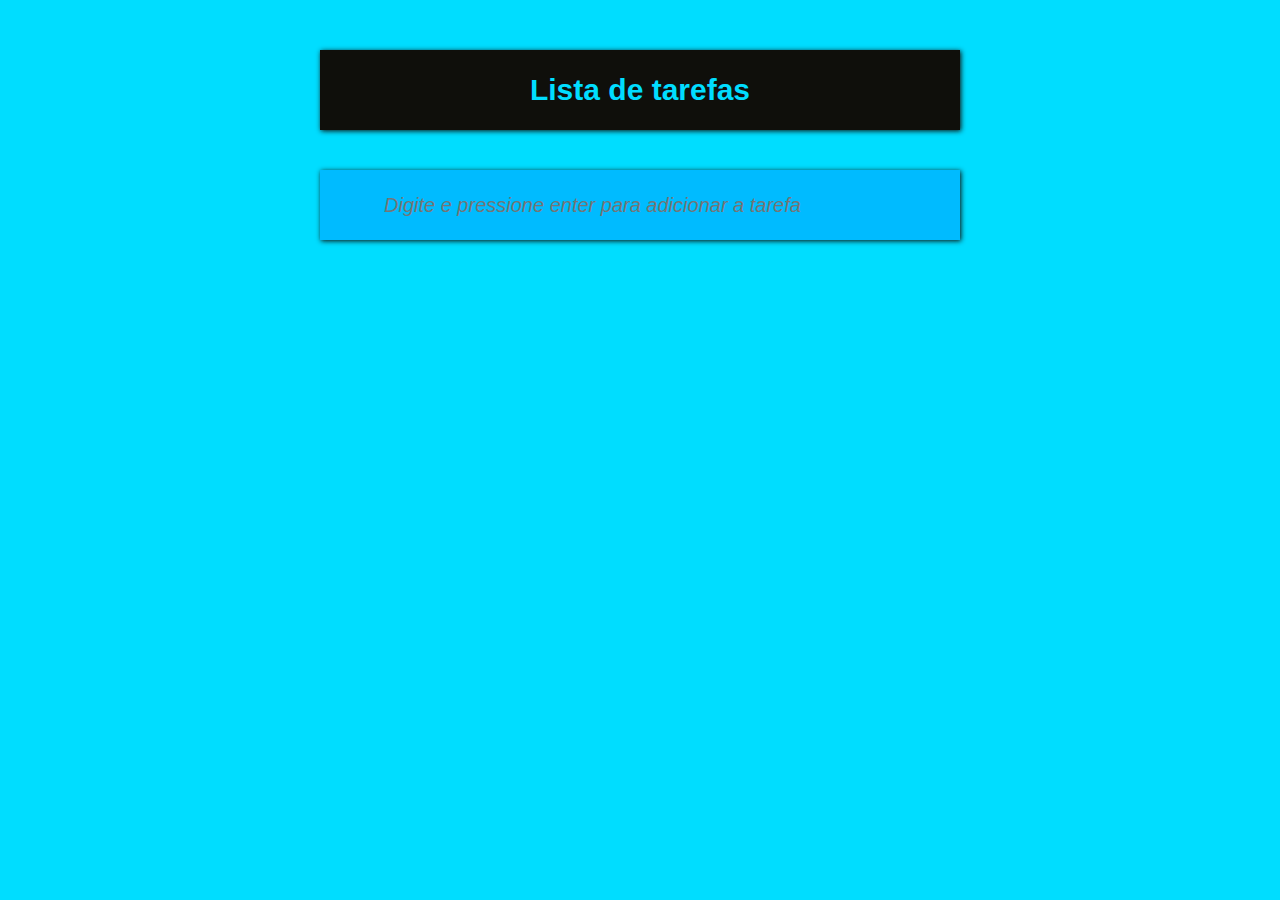
==== index.html @ 2365bf7f "Add files via upload" ====
<!DOCTYPE html>
<html lang="pt-BR">
<head>
    <meta charset="UTF-8">
    <meta http-equiv="X-UA-Compatible" content="IE=edge">
    <meta name="viewport" content="width=device-width, initial-scale=1.0">
    <title>Lista</title>
    <link href="style.css" rel="stylesheet">
</head>
<body>
    <div class="todo">
        <div class="todo__title">
            Lista de tarefas
        </div>
        
        <div class="todo__list" id='todoList'>

        </div>

        <div class="todo__new-item" id="newItem"> 
            <input type="text" placeholder="Digite e pressione enter para adicionar a tarefa">
        </div>
    </div>
    <script src="to-list.js"></script>
</body>
</body>
</html>
---- style.css ----
:root {
  --primary-color: #00ddff;
  --secondary-color: #0F0F0B;
}

* {
  margin: 0;
  padding: 0;
  box-sizing: border-box;
}
html {
  font-size: 62.5%;
}

body {
  background-color: var(--primary-color);
  font: bold 2rem 'Open Sans', sans-serif;
}

.todo {
  display: flex;
  width: 50vw;
  flex-direction: column;
  align-items: center;
  margin: 0 auto;
  gap: 15px;
}

.todo__title {
  display: flex;
  background-color: var(--secondary-color);
  width: 100%;
  height: 80px;
  justify-content: center;
  align-items: center;
  margin-top: 50px;
  box-shadow: 1px 1px 5px var(--secondary-color);
  font-size: 3rem;
  color: var(--primary-color);
}

.todo_list {
  display: flex;
  width: 100%;
  flex-direction: column;
  gap: 10px;
}


.todo__item{
  display: flex;
  width: 100%;
  height: 60px;
  justify-content: space-between;
  align-items: center;
  padding: 5px;
  box-shadow: 1px 1px 5px var(--secondary-color);
}
.todo__item > div {
  width: 80%;
}
.todo__item:hover {
  cursor: pointer;
  transition: all .5s ease;
  background-color: var(--secondary-color);
  color: var(--primary-color);
}


.todo__item > input[type='text'] {
  border: none;
  width: 80%;
  font: inherit;
}

.todo__item> input[type='button'],
.todo__item> input[type='checkbox'] {
  width: 30px;
  height: 30px;
  font: inherit;
}


.todo__item > input[type='checkbox']:checked  + div {
  text-decoration:line-through;
}

.todo__new-item{
  display: flex;
  background-color: #00bbff;
  width: 100%;
  height: 70px;
  justify-content: space-evenly;
  padding: 10px 0;
  box-shadow: 1px 1px 5px var(--secondary-color);
  margin: 10px;
  font: inherit;
}

.todo__new-item > input{
  background-color: #00bbff;
  border: none;
  width: 80%;
  outline: none;
  font: inherit;
}

.todo__new-item > input::placeholder {
  font-style: italic;
  font-weight: normal;
}
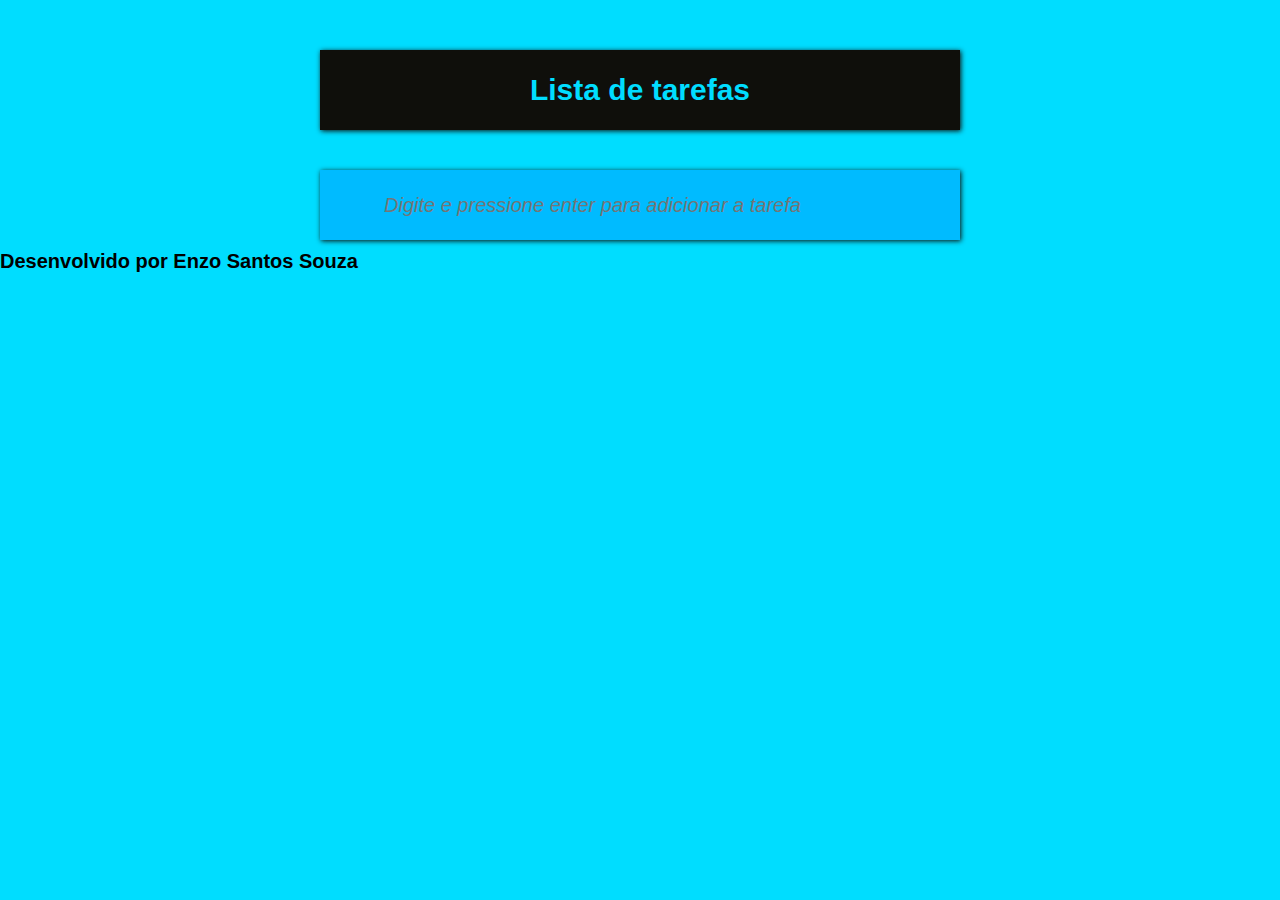
==== commit 2b4203ef: "Update index.html" ====
--- a/index.html
+++ b/index.html
@@ -22,6 +22,7 @@
         </div>
     </div>
     <script src="to-list.js"></script>
+     <footer class="rodape"><b>Desenvolvido por Enzo Santos Souza</b></footer>
 </body>
 </body>
-</html>+</html>
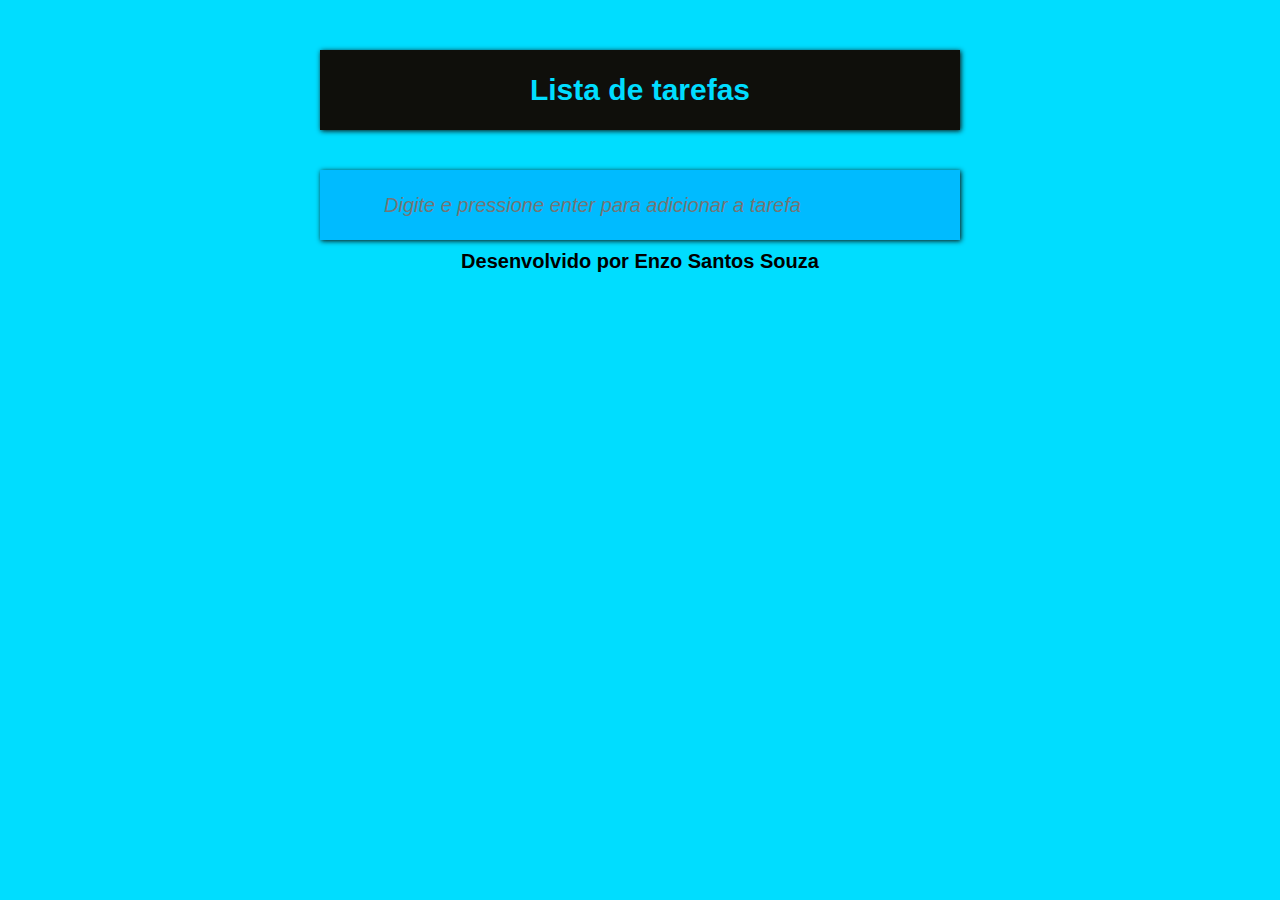
==== commit 8ea211d0: "Update index.html" ====
--- a/index.html
+++ b/index.html
@@ -24,5 +24,4 @@
     <script src="to-list.js"></script>
      <footer class="rodape"><b>Desenvolvido por Enzo Santos Souza</b></footer>
 </body>
-</body>
 </html>
--- a/style.css
+++ b/style.css
@@ -109,3 +109,7 @@
   font-style: italic;
   font-weight: normal;
 }
+
+.rodape {
+  text-align: center;
+}
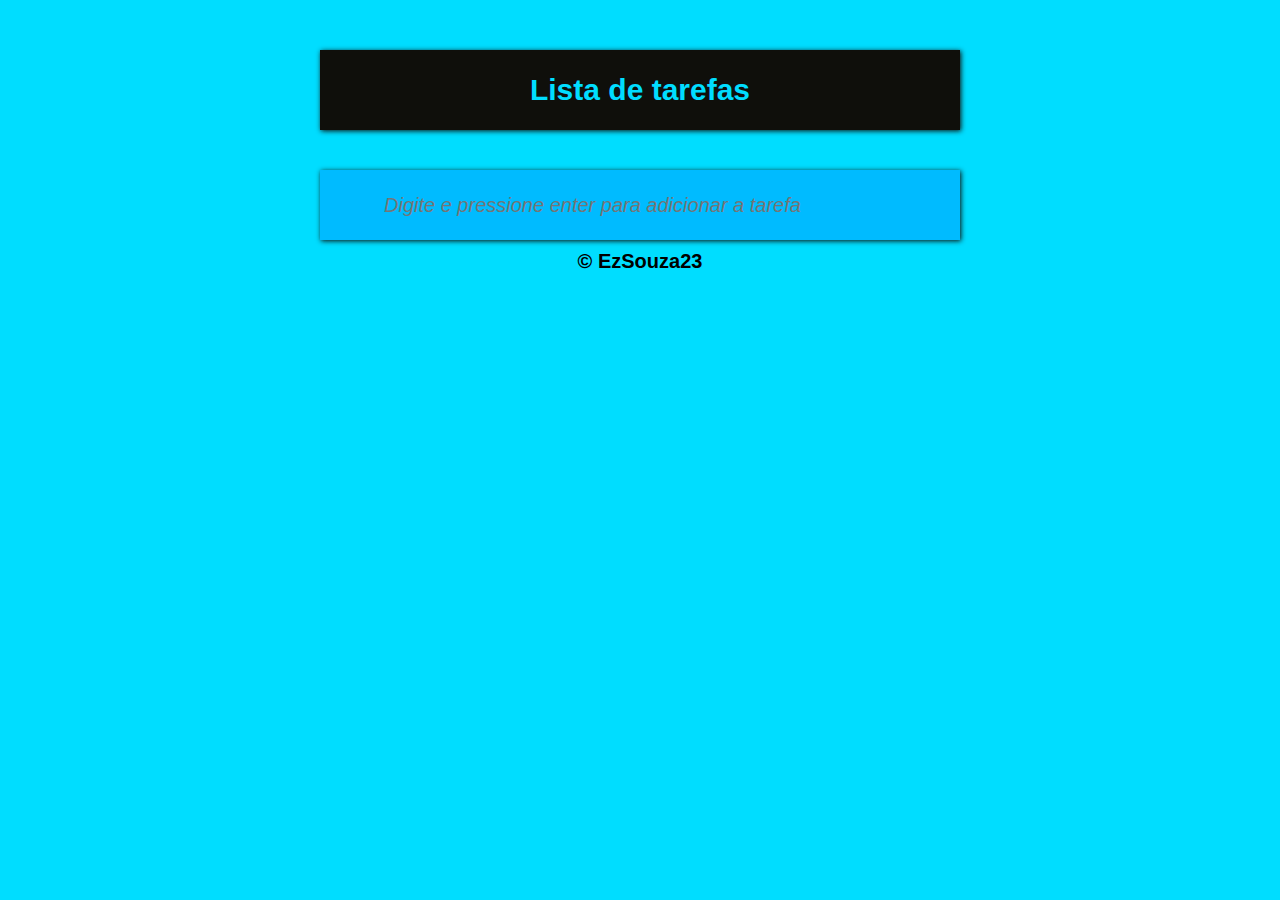
==== commit 431282ae: "Update index.html" ====
--- a/index.html
+++ b/index.html
@@ -22,6 +22,6 @@
         </div>
     </div>
     <script src="to-list.js"></script>
-     <footer class="rodape"><b>Desenvolvido por Enzo Santos Souza</b></footer>
+     <footer class="rodape"><b>&copy; EzSouza23</b></footer>
 </body>
 </html>
